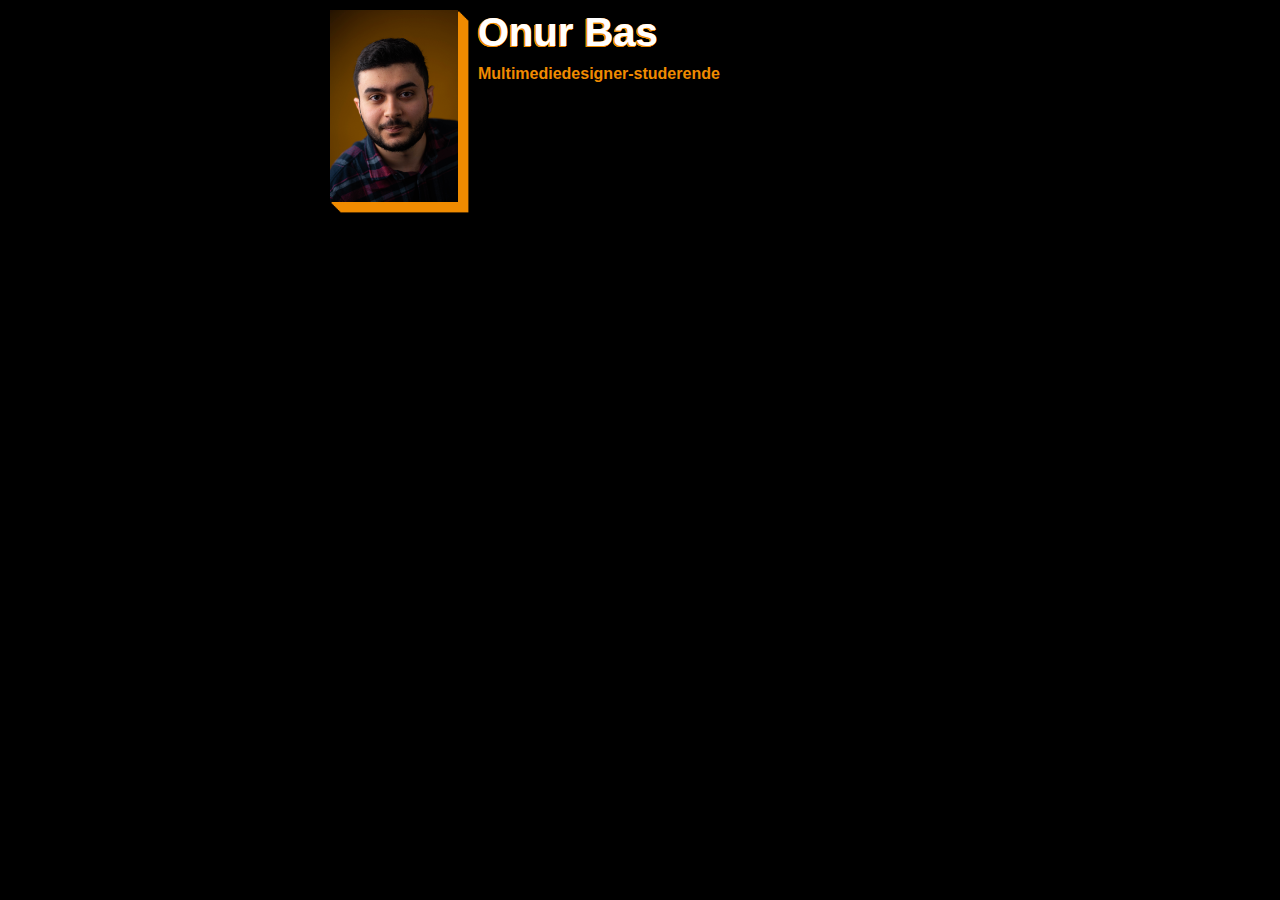
==== aboutme.html @ 51c45ce4 "added about me" ====
<!DOCTYPE html>
<html lang="da">

<head>
    <title>Portfolio</title>
    <meta name="description"
        content="Jeg er en multimediestuderende i Zealand Academy og jeg bruger en del af min fritid på at kode og videreudvikle mine IT-færdigheder. Jeg har kendskab til HTML, CSS, Javascript og Swift. Hvor jeg har bygget mobilapplikationer og hjemmesider. ">
    <meta name="keywords" content="Portfolio, Onur, HTML, JS, CSS, hjemmeside, multimediedesigner, erfaring, historie">

    <meta charset="UTF-8">
    <meta http-equiv="X-UA-Compatible" content="IE=edge">
    <meta name="viewport" content="width=device-width, initial-scale=1.0">
    <link rel="stylesheet" href="css/portfolio.css">
    <link rel="stylesheet" href="css/aboutme.css">
</head>
<section class="portrait">
    
<img src="/img/portrait.JPG">
<div class="verticalText">
    <h1>Onur Bas</h1>
    <h2>Multimediedesigner-studerende</h2>
</div>
</section>

<body>

</body>
---- css/portfolio.css ----
html {
    scroll-behavior: smooth;
}
section {
    margin-bottom: 100px;
}


body {
    font-family: Arial, Helvetica, sans-serif;
    background: black;
    color: white;
    max-width: max-content;
    margin: auto;
}

h1 {
    text-align: center;
    font-size: 2.5em;
    text-shadow:
        -0.044em 0.034em #F08B00,
        -0.040em 0.030em #F08B00,
        -0.035em 0.025em #F08B00,
        -0.030em 0.020em #F08B00,
        -0.025em 0.015em #F08B00,
        -0.020em 0.010em #F08B00,
        -0.015em 0.005em #F08B00
}

#introduction {
    min-width: 274px;
    max-width: 50vw;
    color: gray;
}

#description-fadeout {
    -webkit-mask-image: linear-gradient(to bottom, black 50%, transparent 100%);
    mask-image: linear-gradient(to bottom, black 50%, transparent 100%);
    max-width: 50vw;
    max-height: 15vh;
    color: gray;
    overflow: hidden;
}

.horizontalButtons {
  
    float: left;
    display: flex;
    max-width: 100%;
    width: 100%;
}

.horizontalButtons form {
    width: 100%;
    margin-right: 10px;
}
.horizontalButtons .button {
    margin: 10px;
}

.tag p {
    display: inline-block;
    font-weight: bold;
    font-size: 0.8em;
    width: 3.5em;
    padding-top: 0.5em;
    padding-bottom: 0.5em;
    text-align: center;
    margin: 5px;
}

#html {
    color: #BF6000;
    background-color: #bf5f0056;
}

#css {
    color: #05689D;
    background-color: #05689d5b;
}

#js {
    color: yellow;
    background-color: rgba(255, 255, 0, 0.35);
}
.large {
    margin: 20px 0px;
    min-width: 274px;
    width: 50vw;
    box-shadow:
        1.0em 1.0em #F08B00,
        0.950em 0.950em #F08B00,
        0.900em 0.900em #F08B00,
        0.850em 0.850em #F08B00,
        0.800em 0.800em #F08B00,
        0.750em 0.750em #F08B00,
        0.700em 0.700em #F08B00,
        0.650em 0.650em #F08B00,
        0.600em 0.600em #F08B00,
        0.550em 0.550em #F08B00,
        0.500em 0.500em #F08B00,
        0.450em 0.450em #F08B00,
        0.400em 0.400em #F08B00,
        0.350em 0.350em #F08B00,
        0.300em 0.300em #F08B00,
        0.250em 0.250em #F08B00,
        0.200em 0.200em #F08B00,
        0.150em 0.150em #F08B00,
        0.1em 0.100em #F08B00;

}
/* img { */
/* 
    margin: 20px 0px;
    min-width: 274px;
    width: 50vw;
    box-shadow:
        1.0em 1.0em #F08B00,
        0.950em 0.950em #F08B00,
        0.900em 0.900em #F08B00,
        0.850em 0.850em #F08B00,
        0.800em 0.800em #F08B00,
        0.750em 0.750em #F08B00,
        0.700em 0.700em #F08B00,
        0.650em 0.650em #F08B00,
        0.600em 0.600em #F08B00,
        0.550em 0.550em #F08B00,
        0.500em 0.500em #F08B00,
        0.450em 0.450em #F08B00,
        0.400em 0.400em #F08B00,
        0.350em 0.350em #F08B00,
        0.300em 0.300em #F08B00,
        0.250em 0.250em #F08B00,
        0.200em 0.200em #F08B00,
        0.150em 0.150em #F08B00,
        0.1em 0.100em #F08B00; */

/* } */

.button {

    font-size: medium;
    font-weight: 600;
    height: 2em;
    width: 100%;
    color: white;
    background-color: #F08B00;
    border-color: white;
    border-width: 1px;
    box-shadow:
        0.200em 0.200em #F08B00,
        0.190em 0.190em #F08B00,
        0.180em 0.180em #F08B00,
        0.170em 0.170em #F08B00,
        0.160em 0.160em #F08B00,
        0.150em 0.150em #F08B00,
        0.140em 0.140em #F08B00,
        0.120em 0.120em #F08B00,
        0.1em 0.100em #F08B00;
}

.button:active {
    transform: translate(0.2em, 0.2em);
    box-shadow: none;
}

/* img:hover {
    padding-left: 1em;
    padding-top: 1em;
    box-shadow: none;
    cursor: pointer;
} */
---- css/aboutme.css ----
.portrait img {
    float: left;
    margin: 10px 10px;
    /* width: 10vw; */
    min-width: 80px;
    width: 10vw;
    /* max-width: 92px; */
    box-shadow:
      
        0.650em 0.650em #F08B00,
        0.600em 0.600em #F08B00,
        0.550em 0.550em #F08B00,
        0.500em 0.500em #F08B00,
        0.450em 0.450em #F08B00,
        0.400em 0.400em #F08B00,
        0.350em 0.350em #F08B00,
        0.300em 0.300em #F08B00,
        0.250em 0.250em #F08B00,
        0.200em 0.200em #F08B00,
        0.150em 0.150em #F08B00,
        0.1em 0.100em #F08B00;
}
.portrait {

    height: 138px;
    width: 50vw;
}
.portrait h1 {
    text-align: left !important;
    margin: 10px;
    /* float: left; */

}
.portrait h2{
    margin: 10px;
    /* float: left; */
color: #F08B00;
font-size: 12pt;

}
.verticalText {
    display: block; 
    float: left;
}
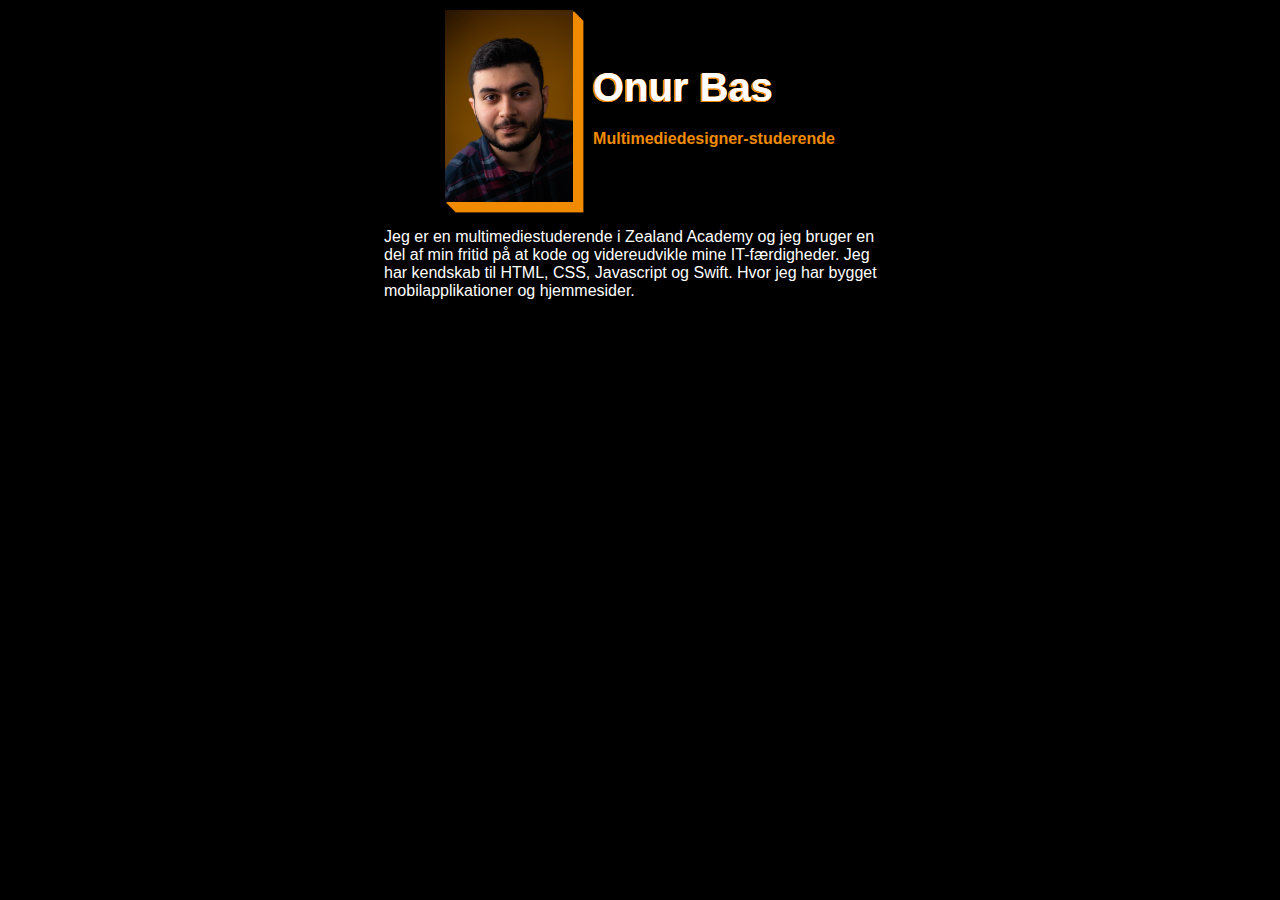
==== commit 23b41dc2: "alignment fixes in aboutme" ====
--- a/aboutme.html
+++ b/aboutme.html
@@ -13,15 +13,28 @@
     <link rel="stylesheet" href="css/portfolio.css">
     <link rel="stylesheet" href="css/aboutme.css">
 </head>
-<section class="portrait">
-    
-<img src="/img/portrait.JPG">
-<div class="verticalText">
-    <h1>Onur Bas</h1>
-    <h2>Multimediedesigner-studerende</h2>
-</div>
-</section>
 
 <body>
+    <section>
+        <!-- <h1>Om mig</h1> -->
+        <div class="portrait">
+            <img src="/img/portrait.JPG" alt="Selvportræt">
+            <div class="verticalText">
+                <h1>Onur Bas</h1>
+                <h2>Multimediedesigner-studerende</h2>
+            </div>
+
+        </div>
+        <p>
+            Jeg er en multimediestuderende i Zealand Academy og jeg bruger en del af min fritid på at kode og
+            videreudvikle mine IT-færdigheder.
+            Jeg har kendskab til HTML, CSS, Javascript og Swift. Hvor jeg har bygget mobilapplikationer og hjemmesider.
+
+        </p>
+
+    </section>
+    <!-- <section> -->
+
+    <!-- </section> -->
 
 </body>--- a/css/aboutme.css
+++ b/css/aboutme.css
@@ -6,7 +6,7 @@
     width: 10vw;
     /* max-width: 92px; */
     box-shadow:
-      
+
         0.650em 0.650em #F08B00,
         0.600em 0.600em #F08B00,
         0.550em 0.550em #F08B00,
@@ -20,25 +20,43 @@
         0.150em 0.150em #F08B00,
         0.1em 0.100em #F08B00;
 }
+
 .portrait {
+    /* Makes the text within the element align horizontally */
+    width: 100%;
+    display: flex;
+    flex-direction: row;
+    justify-content: center;
 
-    height: 138px;
-    width: 50vw;
+    /* height: 138px;
+    width: 50vw; */
 }
+
 .portrait h1 {
     text-align: left !important;
     margin: 10px;
+    /* padding: 20px; */
+    /* float: left; */
     /* float: left; */
 
 }
-.portrait h2{
+
+.portrait h2 {
     margin: 10px;
     /* float: left; */
-color: #F08B00;
-font-size: 12pt;
+    color: #F08B00;
+    font-size: 12pt;
 
 }
+
 .verticalText {
-    display: block; 
-    float: left;
+    /* Makes the text within the element align vertically */
+    display: flex;
+    flex-direction: column;
+    justify-content: center;
+
+}
+
+p {
+    width: 40vw;
 }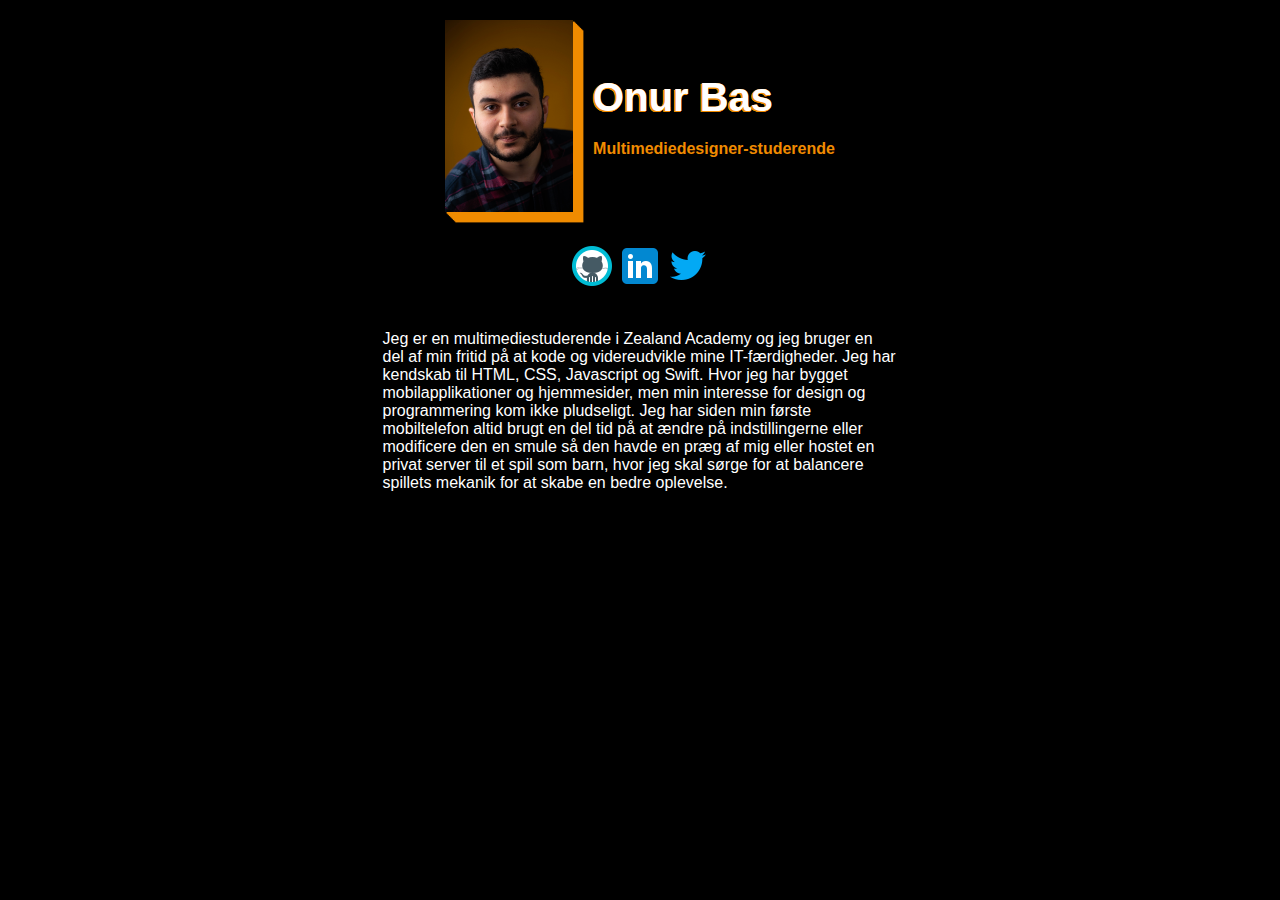
==== commit d5411a70: "added more projects and changed layout style with media queries" ====
--- a/aboutme.html
+++ b/aboutme.html
@@ -6,6 +6,7 @@
     <meta name="description"
         content="Jeg er en multimediestuderende i Zealand Academy og jeg bruger en del af min fritid på at kode og videreudvikle mine IT-færdigheder. Jeg har kendskab til HTML, CSS, Javascript og Swift. Hvor jeg har bygget mobilapplikationer og hjemmesider. ">
     <meta name="keywords" content="Portfolio, Onur, HTML, JS, CSS, hjemmeside, multimediedesigner, erfaring, historie">
+    <link rel="icon" type="image/x-icon" href="/img/favicon.ico">
 
     <meta charset="UTF-8">
     <meta http-equiv="X-UA-Compatible" content="IE=edge">
@@ -25,13 +26,29 @@
             </div>
 
         </div>
-        <p>
-            Jeg er en multimediestuderende i Zealand Academy og jeg bruger en del af min fritid på at kode og
-            videreudvikle mine IT-færdigheder.
-            Jeg har kendskab til HTML, CSS, Javascript og Swift. Hvor jeg har bygget mobilapplikationer og hjemmesider.
+        <div class="center">
+            <a href="https://github.com/ob-vest">
+                <img src="/img/github.png" alt="Github link">
+            </a>
+            <a href="https://www.linkedin.com/in/onur-b-0509aa21b/">
+                <img src="/img/linkedin.png" alt="Linkedin link">
+            </a>
+            <a href="https://twitter.com/ob_vest">
+                <img src="/img/twitter.png" alt="Github link">
+            </a>
+        </div>
+        <div class="center">
+            <p>
+                Jeg er en multimediestuderende i Zealand Academy og jeg bruger en del af min fritid på at kode og
+                videreudvikle mine IT-færdigheder.
+                Jeg har kendskab til HTML, CSS, Javascript og Swift. Hvor jeg har bygget mobilapplikationer og
+                hjemmesider, men min interesse for design og programmering kom ikke pludseligt. Jeg har siden min første
+                mobiltelefon altid brugt en del tid på at ændre på indstillingerne eller modificere den en smule så den
+                havde en præg af mig eller hostet en privat server til et spil som barn, hvor jeg skal sørge for at
+                balancere spillets mekanik for at skabe en bedre oplevelse.
 
-        </p>
-
+            </p>
+        </div>
     </section>
     <!-- <section> -->
 
--- a/css/portfolio.css
+++ b/css/portfolio.css
@@ -1,13 +1,15 @@
 html {
     scroll-behavior: smooth;
 }
+
 section {
     margin-bottom: 100px;
 }
 
 
 body {
-    font-family: Arial, Helvetica, sans-serif;
+    padding-top: 10px;
+    font-family: Helvetica, Arial, sans-serif;
     background: black;
     color: white;
     max-width: max-content;
@@ -36,24 +38,38 @@
 #description-fadeout {
     -webkit-mask-image: linear-gradient(to bottom, black 50%, transparent 100%);
     mask-image: linear-gradient(to bottom, black 50%, transparent 100%);
+    min-width: 274px;
     max-width: 50vw;
     max-height: 15vh;
     color: gray;
     overflow: hidden;
 }
 
-.horizontalButtons {
-  
-    float: left;
-    display: flex;
-    max-width: 100%;
-    width: 100%;
-}
+@media screen and (min-width: 900px) {
+    /* Only applies when its over a certain width. will make the buttons move to the right. */
+    .info-and-buttons {
+        display: flex;
+        flex-direction: row;
+        justify-content: right;
+    }
+}
+@media screen and (max-width: 900px) {
+    /* Button at the bottom and horizontally aligned only at certain width */
+    .horizontalButtons {
+
+        float: left;
+        display: flex;
+        max-width: 100%;
+        width: 100%;
+    }
+}
+
 
 .horizontalButtons form {
     width: 100%;
     margin-right: 10px;
 }
+
 .horizontalButtons .button {
     margin: 10px;
 }
@@ -83,6 +99,7 @@
     color: yellow;
     background-color: rgba(255, 255, 0, 0.35);
 }
+
 .large {
     margin: 20px 0px;
     min-width: 274px;
@@ -109,6 +126,7 @@
         0.1em 0.100em #F08B00;
 
 }
+
 /* img { */
 /* 
     margin: 20px 0px;
@@ -164,6 +182,35 @@
     box-shadow: none;
 }
 
+footer p {
+    color: #F08B00;
+}
+
+@media screen and (max-width: 900px) {
+
+    /* Hides navbar if its under a certain threshhold. Small screens wont see nav bar */
+    .hideorshow {
+        display: none;
+    }
+}
+
+nav {
+    display: flex;
+    flex-direction: row;
+    justify-content: right;
+    /* width: 100%; */
+}
+
+nav a {
+    margin: 10px;
+    text-decoration: none;
+    color: #F08B00;
+}
+
+nav {
+    border-right: none;
+}
+
 /* img:hover {
     padding-left: 1em;
     padding-top: 1em;
--- a/css/aboutme.css
+++ b/css/aboutme.css
@@ -27,23 +27,16 @@
     display: flex;
     flex-direction: row;
     justify-content: center;
-
-    /* height: 138px;
-    width: 50vw; */
 }
 
 .portrait h1 {
     text-align: left !important;
     margin: 10px;
-    /* padding: 20px; */
-    /* float: left; */
-    /* float: left; */
 
 }
 
 .portrait h2 {
     margin: 10px;
-    /* float: left; */
     color: #F08B00;
     font-size: 12pt;
 
@@ -57,6 +50,19 @@
 
 }
 
+.center {
+
+    display: flex;
+
+    justify-content: center;
+}
+
 p {
-    width: 40vw;
+    /* min-width: 274px; */
+    width: 50vw;
+    max-width: 515px;
+}
+section > * {
+    /* Every element under section will have a margin applied to make air*/
+    margin-bottom: 20px;
 }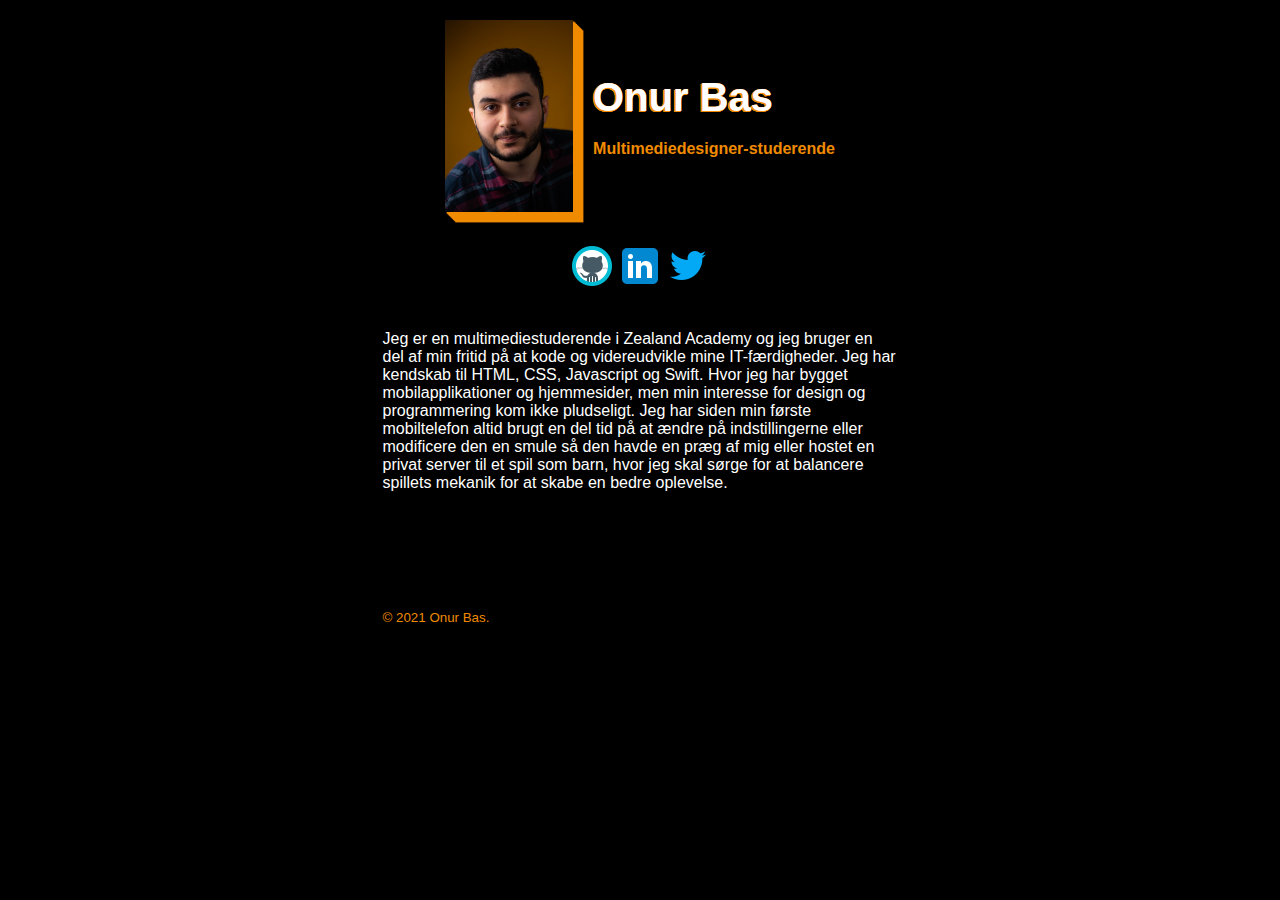
==== commit a4176e42: "tilføjet manglende footers" ====
--- a/aboutme.html
+++ b/aboutme.html
@@ -50,8 +50,8 @@
             </p>
         </div>
     </section>
-    <!-- <section> -->
-
-    <!-- </section> -->
+    <footer>
+        <p><small>© 2021 Onur Bas.</small></p>
+    </footer>
 
 </body>--- a/css/portfolio.css
+++ b/css/portfolio.css
@@ -35,7 +35,7 @@
     color: gray;
 }
 
-#description-fadeout {
+.description-fadeout {
     -webkit-mask-image: linear-gradient(to bottom, black 50%, transparent 100%);
     mask-image: linear-gradient(to bottom, black 50%, transparent 100%);
     min-width: 274px;
@@ -85,17 +85,17 @@
     margin: 5px;
 }
 
-#html {
+.html {
     color: #BF6000;
     background-color: #bf5f0056;
 }
 
-#css {
+.css {
     color: #05689D;
     background-color: #05689d5b;
 }
 
-#js {
+.js {
     color: yellow;
     background-color: rgba(255, 255, 0, 0.35);
 }
@@ -126,34 +126,6 @@
         0.1em 0.100em #F08B00;
 
 }
-
-/* img { */
-/* 
-    margin: 20px 0px;
-    min-width: 274px;
-    width: 50vw;
-    box-shadow:
-        1.0em 1.0em #F08B00,
-        0.950em 0.950em #F08B00,
-        0.900em 0.900em #F08B00,
-        0.850em 0.850em #F08B00,
-        0.800em 0.800em #F08B00,
-        0.750em 0.750em #F08B00,
-        0.700em 0.700em #F08B00,
-        0.650em 0.650em #F08B00,
-        0.600em 0.600em #F08B00,
-        0.550em 0.550em #F08B00,
-        0.500em 0.500em #F08B00,
-        0.450em 0.450em #F08B00,
-        0.400em 0.400em #F08B00,
-        0.350em 0.350em #F08B00,
-        0.300em 0.300em #F08B00,
-        0.250em 0.250em #F08B00,
-        0.200em 0.200em #F08B00,
-        0.150em 0.150em #F08B00,
-        0.1em 0.100em #F08B00; */
-
-/* } */
 
 .button {
 
